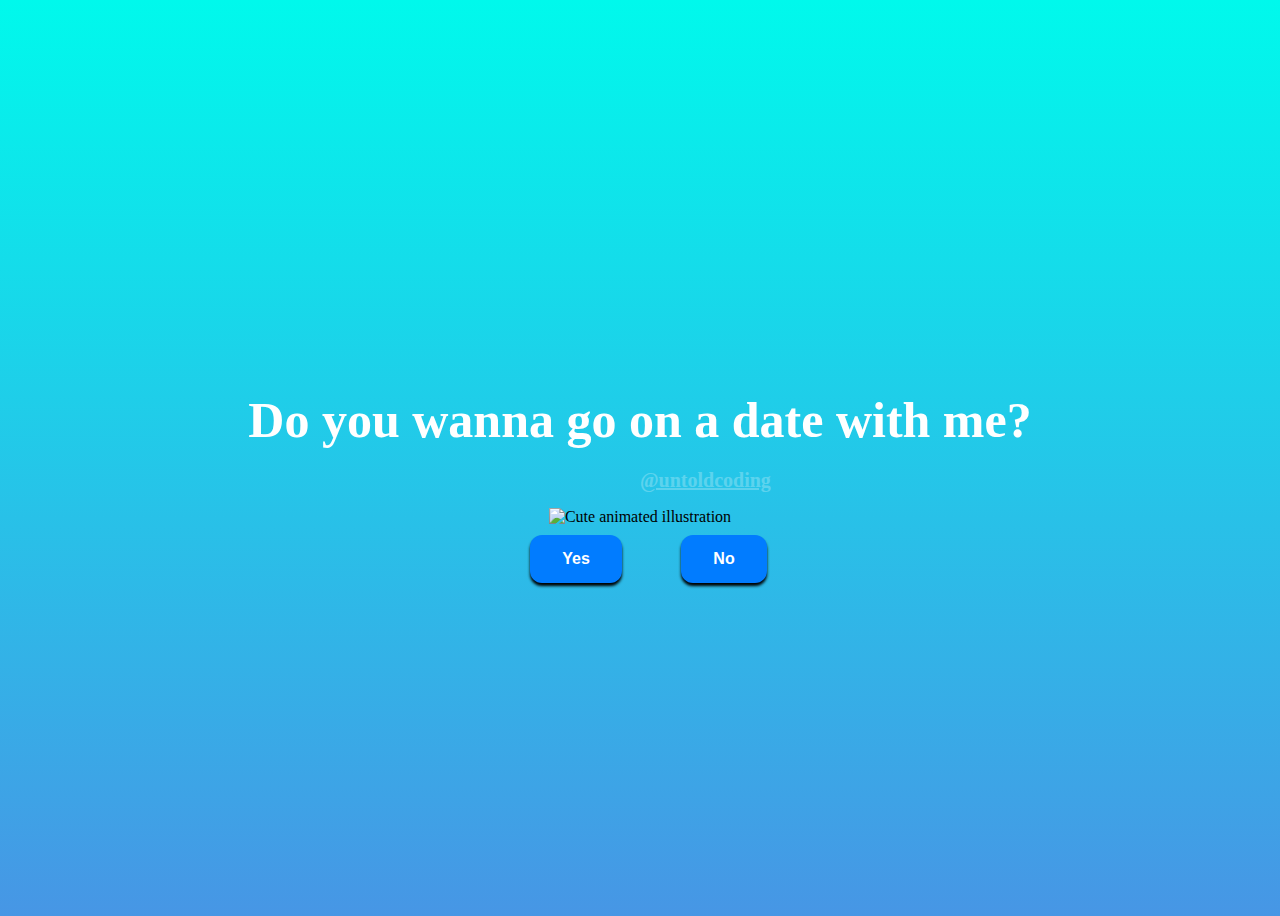
==== index.html @ f8809c2e "Add files via upload" ====
<!DOCTYPE html>
<html lang="en">
  <head>
    <link rel="stylesheet" href="style.css" />
  </head>
  <body>
    <div class="container">
      <div>
        <h1 class="header_text">Do you wanna go on a date with me?</h1>
      </div>
      <p>
        <a href="https://www.instagram.com/untoldcoding/">@untoldcoding</a>
      </p>
      <div class="gif_container">
        <img
          src="https://i.postimg.cc/pdNqPxx1/milk-and-mocha-cute.gif"
          alt="Cute animated illustration"
        />
      </div>
      <div class="buttons">
        <button class="btn" id="yesButton" onclick="nextPage()">Yes</button>
        <button
          class="btn"
          id="noButton"
          onmouseover="moveButton()"
          onclick="moveButton()"
        >
          No
        </button>

        <script>
          function nextPage() {
            window.location.href = "yes.html";
          }

          function moveButton() {
            var x =
              Math.random() *
              (window.innerWidth -
                document.getElementById("noButton").offsetWidth);
            var y =
              Math.random() *
              (window.innerHeight -
                document.getElementById("noButton").offsetHeight);
            document.getElementById("noButton").style.left = `${x}px`;
            document.getElementById("noButton").style.top = `${y}px`;
          }
        </script>
      </div>
    </div>
  </body>
</html>
---- style.css ----
body {
    display: flex;
    justify-content: center;
    align-items: center;
    height: 100vh;
  
    background: linear-gradient(rgb(0, 249, 236), rgb(71, 150, 229));
  }
  
  #noButton {
    position: absolute;
    margin-left: 150px;
    transition: 0.5s;
    margin-top: 30px;
  }
  
  #yesButton {
    position: absolute;
    margin-right: 150px;
    margin-top: 30px;
  }
  
  .header_text {
    font-family: "Nunito";
    font-size: 50px;
    font-weight: bold;
  
    text-align: center;
    margin-top: 20px;
    margin-bottom: 20px;
    color: #ffffff;
  }
  
  .text {
    font-family: "Nunito";
    font-size: 25px;
    font-weight: bold;
    color: white;
    text-align: center;
    margin-top: 20px;
    margin-bottom: 0px;
  }
  
  .buttons {
    display: flex;
    flex-direction: row;
    justify-content: center;
    align-items: center;
    margin-top: 20px;
    margin-left: 20px;
  }
  
  .btn {
    background-color: #017cff;
    color: white;
    font-weight: 600;
    padding: 15px 32px;
    text-align: center;
    display: inline-block;
    font-size: 16px;
    margin: 4px 2px;
    cursor: pointer;
    border: none;
    border-radius: 12px;
    transition: background-color 0.3s ease;
    box-shadow: 0 3px 3px black;
  }
  
  .btn:hover {
    background-color: #ffffff;
    color: #017cff;
  }
  
  .gif_container {
    display: flex;
    justify-content: center;
    align-items: center;
  }
  p {
    color: white;
    margin-left: 50%;
  }
  p a {
    color: rgb(255, 255, 255);
    font-size: 20px;
    font-weight: 600;
    opacity: 0.25;
  }
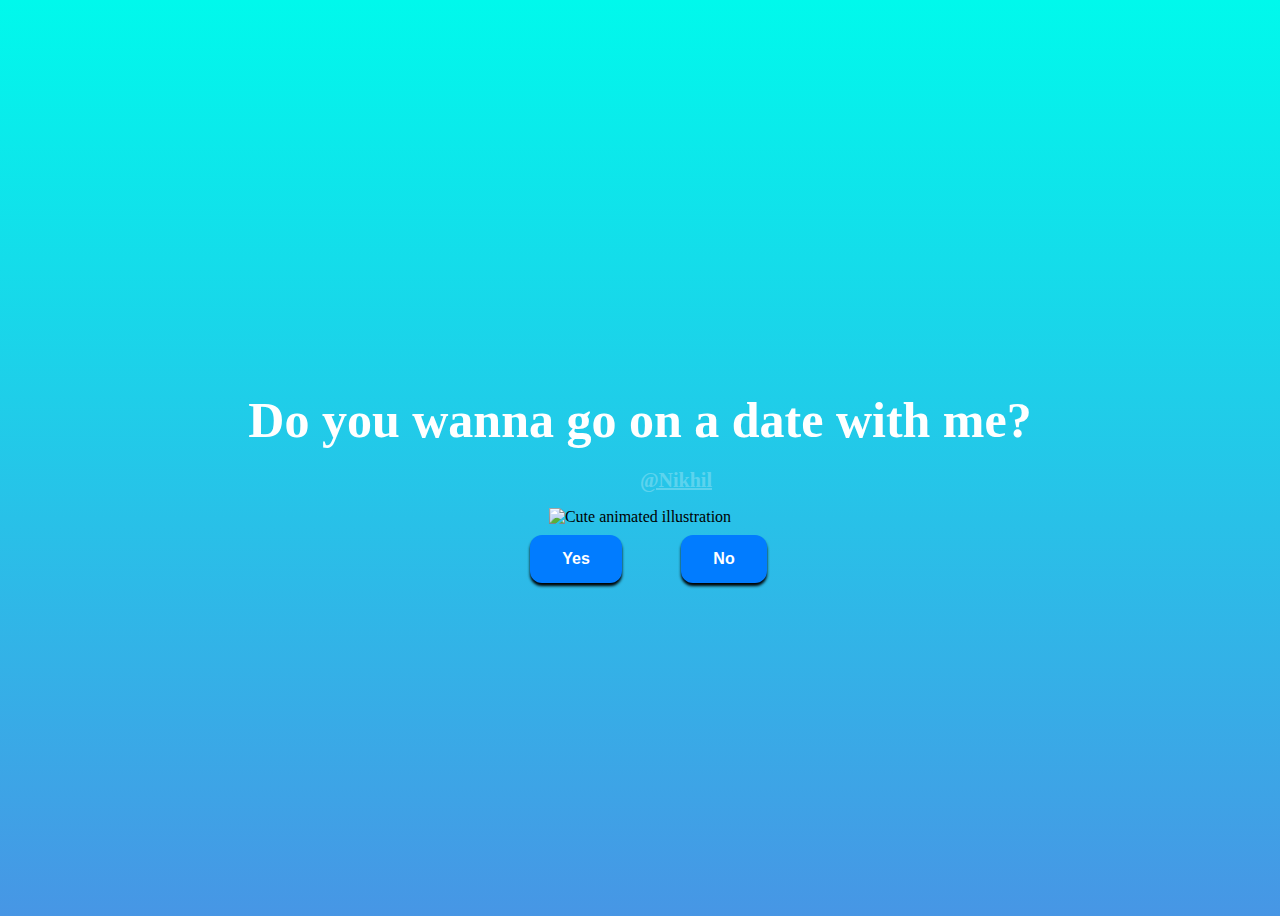
==== commit 51f53d4d: "Update index.html" ====
--- a/index.html
+++ b/index.html
@@ -9,7 +9,7 @@
         <h1 class="header_text">Do you wanna go on a date with me?</h1>
       </div>
       <p>
-        <a href="https://www.instagram.com/untoldcoding/">@untoldcoding</a>
+        <a href="https://www.instagram.com/nikhil73995/">@Nikhil</a>
       </p>
       <div class="gif_container">
         <img
